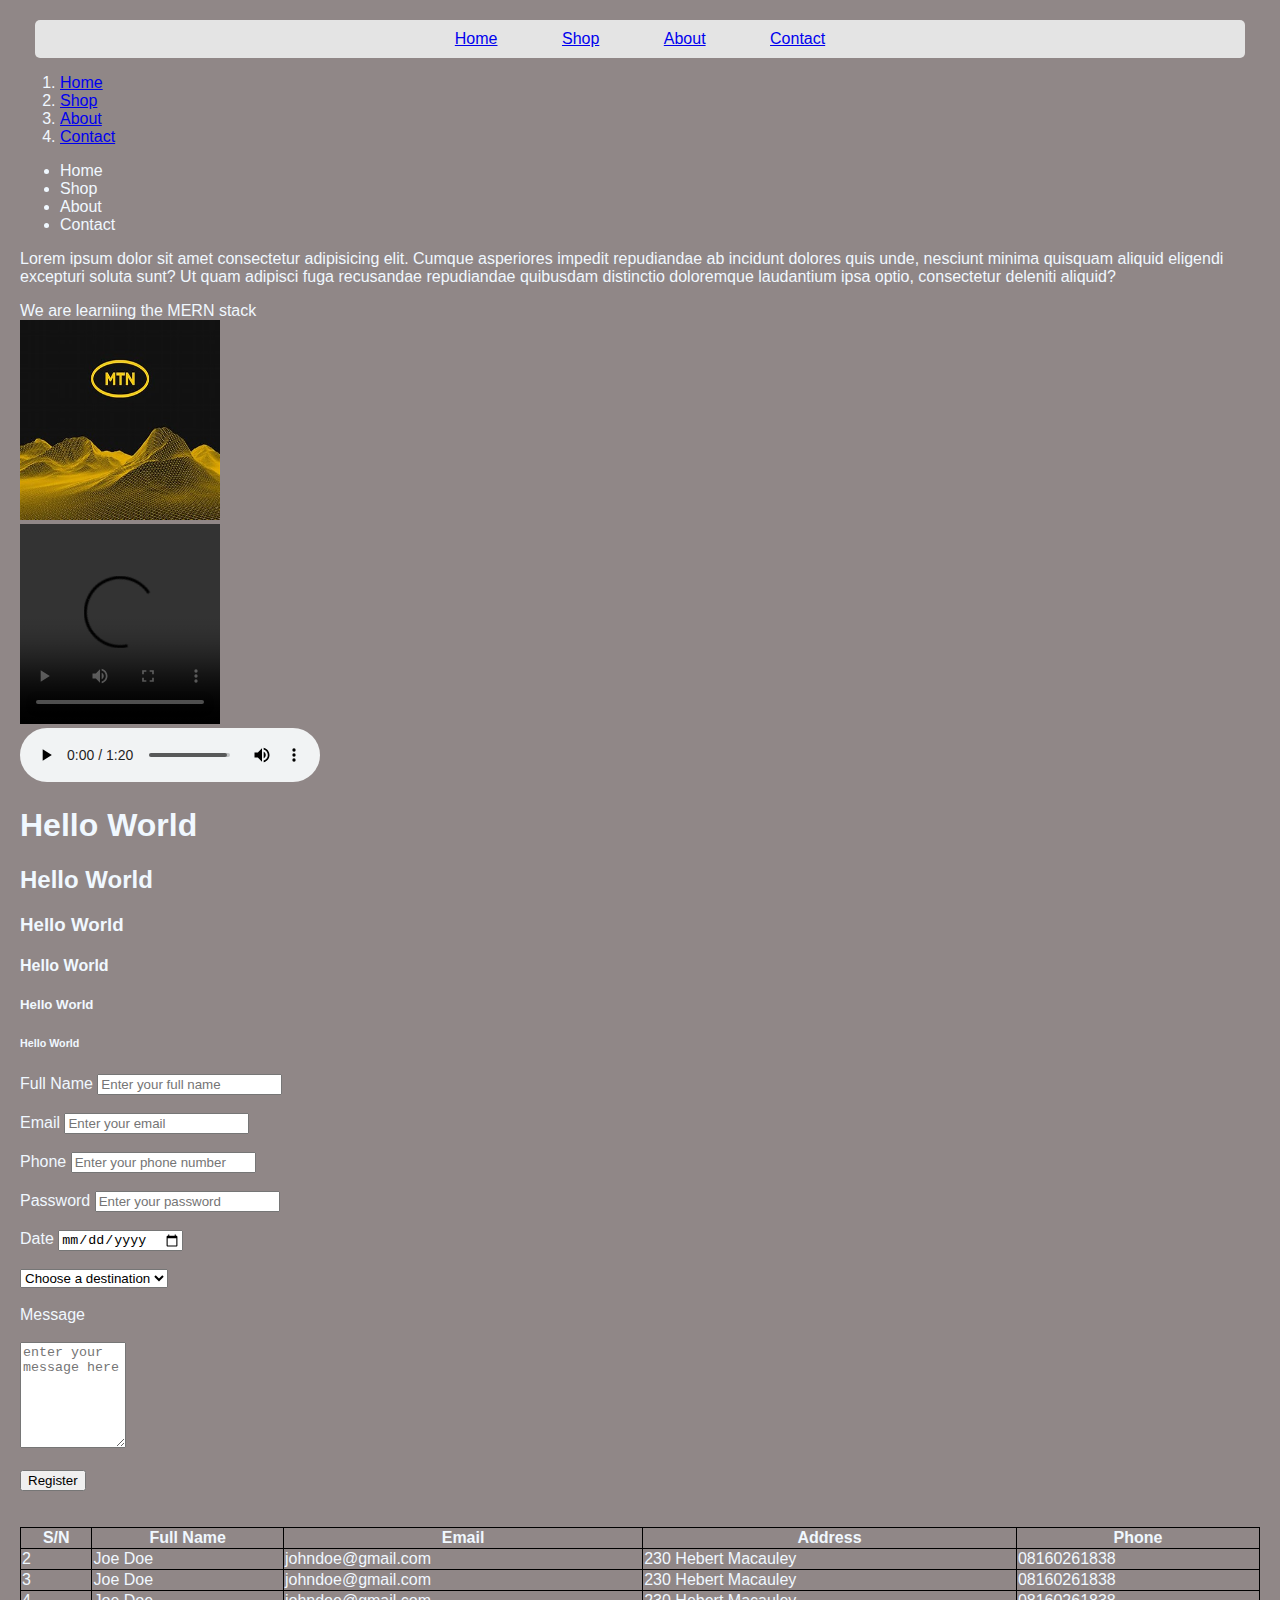
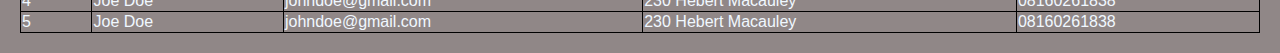
==== index.html @ dbf5c8e6 "working" ====
<!DOCTYPE html>
<html lang="en">
<head>
    <meta charset="UTF-8">
    <meta name="viewport" content="width=device-width, initial-scale=1.0">
    <link rel="shortcut icon" href="image/mtn.jpg">
    <link rel="stylesheet" href="index.css">
    <title>Document</title>
</head>
<body>

    <nav id="navbar">
        <a href="index.html" id="ancor">Home</a>
        <a href="shop.html"  id="ancor">Shop</a>
        <a href="about.html" id="ancor">About</a>
        <a href="contact.html" id="ancor">Contact</a>
    </nav>

    </nav>
        <ol>
            <li><a href="index.html">Home</a></li>
            <li><a href="shop.html">Shop</a></li>
            <li><a href="about.html">About</a></li>
            <li><a href="contact.html">Contact</a></li>
        </ol>

        <ul>
            <li>Home</li>
            <li>Shop</li>
            <li>About</li>
            <li>Contact</li>
        </ul>

        <div>
            <p>Lorem ipsum dolor sit amet consectetur adipisicing elit. Cumque asperiores impedit repudiandae ab incidunt dolores quis unde, nesciunt minima quisquam aliquid eligendi excepturi soluta sunt? Ut quam adipisci fuga recusandae repudiandae quibusdam distinctio doloremque laudantium ipsa optio, consectetur deleniti aliquid?</p>
            <span>We are learniing the MERN stack</span>
        </div>
    </nav>


    <div>
        <img src="image/mtn.jpg" alt="mtn log" width="200" height="200"><br>
        <video src="image/mtn vid.mp4" controls  width="200" height="200"></video><br>
        <audio src="image/mtn audio.mp3" controls width="200" height="200"></audio>
    </div>

    <h1>Hello World</h1>
    <h2>Hello World</h2>
    <h3>Hello World</h3>
    <h4>Hello World</h4>
    <h5>Hello World</h5>
    <h6>Hello World</h6>

    <form action="">
        <label for="full name">Full Name</label>
        <input type="text" name="full name" id="full name" placeholder="Enter your full name"><br><br>

        <label for="email">Email</label>
        <input type="email" name="email" id="email" placeholder="Enter your email"><br><br>

        <label for="phone">Phone</label>
        <input type="number" name="phone" id="phone" placeholder="Enter your phone number"><br><br>

        <label for="password">Password</label>
        <input type="text" name="password" id="password" placeholder="Enter your password"><br><br>

        <label for="date">Date</label>
        <input type="date" name="date" id="date"><br><br>

        <select name="destination" id="destination">
            <option value="type">Choose a destination</option>
            <option value="type">Austria</option>
            <option value="type">Italy</option>
            <option value="type">Spain</option>
            <option value="type">Canada</option>
        </select><br><br>

        <label for="message">Message</label><br><br>
        <textarea name="message" id="" placeholder="enter your message here" style="width: 100px; height: 100px;"></textarea><br><br>
        <button type="submit">Register</button>
    </form><br><br>

    <table style="border: 1px solid black; border-collapse: collapse; width: 100%;">
        <tr>
            <th style="border: 1px solid black;">S/N</th>
            <th style="border: 1px solid black;">Full Name</th>
            <th style="border: 1px solid black;">Email</th>
            <th style="border: 1px solid black;">Address</th>
            <th style="border: 1px solid black;">Phone</th>
        </tr>

        <tr>
            <td style="border: 1px solid black;">2</td>
            <td style="border: 1px solid black;">Joe Doe</td>
            <td style="border: 1px solid black;">johndoe@gmail.com</td>
            <td style="border: 1px solid black;">230 Hebert Macauley</td>
            <td style="border: 1px solid black;">08160261838</td>
        </tr>

        <tr>
            <td style="border: 1px solid black;">3</td>
            <td style="border: 1px solid black;">Joe Doe</td>
            <td style="border: 1px solid black;">johndoe@gmail.com</td>
            <td style="border: 1px solid black;">230 Hebert Macauley</td>
            <td style="border: 1px solid black;">08160261838</td>
        </tr>

        <tr>
            <td style="border: 1px solid black;">4</td>
            <td style="border: 1px solid black;">Joe Doe</td>
            <td style="border: 1px solid black;">johndoe@gmail.com</td>
            <td style="border: 1px solid black;">230 Hebert Macauley</td>
            <td style="border: 1px solid black;">08160261838</td>
        </tr>

        <tr>
            <td style="border: 1px solid black;">5</td>
            <td style="border: 1px solid black;">Joe Doe</td>
            <td style="border: 1px solid black;">johndoe@gmail.com</td>
            <td style="border: 1px solid black;">230 Hebert Macauley</td>
            <td style="border: 1px solid black;">08160261838</td>
        </tr>
    </table>
</body>
</html>
---- index.css ----
body{
    background-color: #908787;
    font-family: Arial, sans-serif;
    margin: 0;
    padding: 20px;
    color: aliceblue;
}

#navbar {
    background-color: #e4e4e4;
    color: white;
    padding: 10px;
    text-align: center;
    border-radius: 5px;
    margin: 0 15px;
}

#ancor {
    margin: 0 30px; 
}
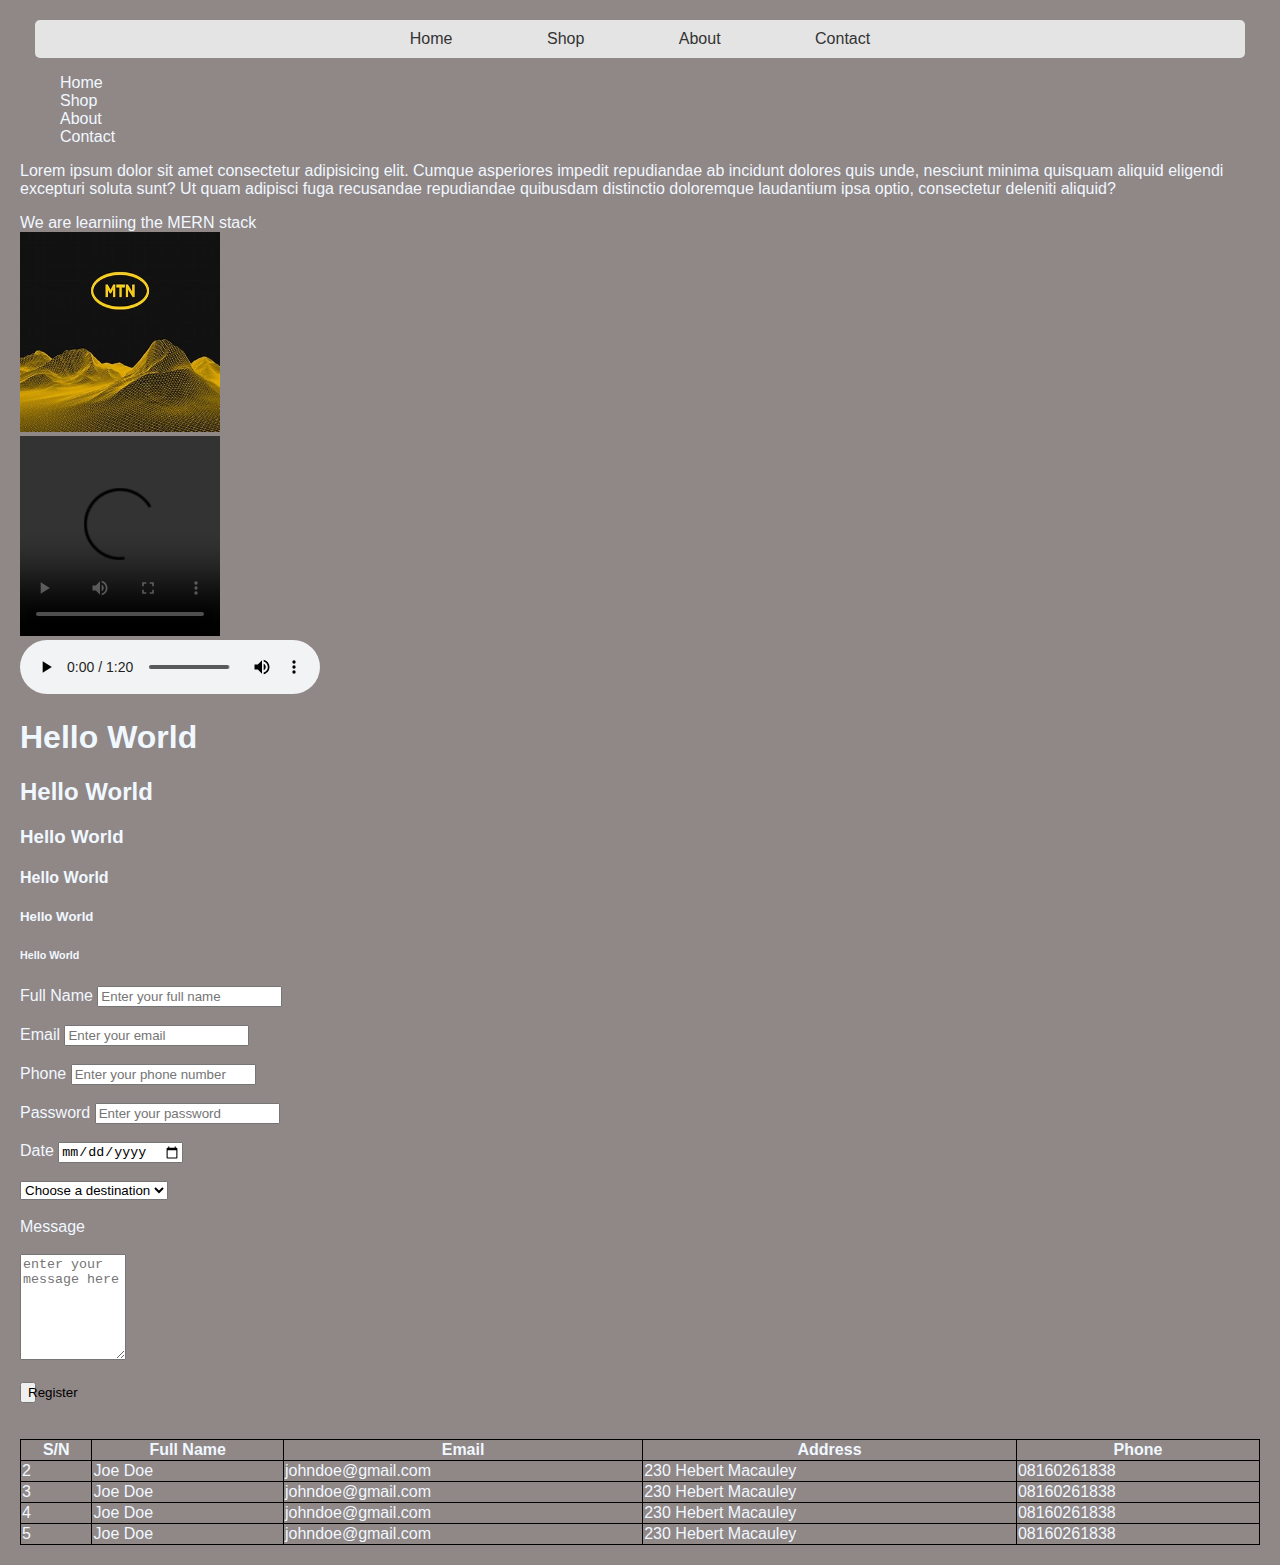
==== commit fa8e21a8: "landing page" ====
--- a/index.html
+++ b/index.html
@@ -8,7 +8,6 @@
     <title>Document</title>
 </head>
 <body>
-
     <nav id="navbar">
         <a href="index.html" id="ancor">Home</a>
         <a href="shop.html"  id="ancor">Shop</a>
@@ -17,14 +16,7 @@
     </nav>
 
     </nav>
-        <ol>
-            <li><a href="index.html">Home</a></li>
-            <li><a href="shop.html">Shop</a></li>
-            <li><a href="about.html">About</a></li>
-            <li><a href="contact.html">Contact</a></li>
-        </ol>
-
-        <ul>
+        <ul class="list-item" >
             <li>Home</li>
             <li>Shop</li>
             <li>About</li>
@@ -77,7 +69,7 @@
 
         <label for="message">Message</label><br><br>
         <textarea name="message" id="" placeholder="enter your message here" style="width: 100px; height: 100px;"></textarea><br><br>
-        <button type="submit">Register</button>
+        <button type="submit" class="btn">Register</button>
     </form><br><br>
 
     <table style="border: 1px solid black; border-collapse: collapse; width: 100%;">
--- a/index.css
+++ b/index.css
@@ -7,6 +7,8 @@
 }
 
 #navbar {
+    /* display: flex; */
+    /* justify-content: space-between; */
     background-color: #e4e4e4;
     color: white;
     padding: 10px;
@@ -15,6 +17,21 @@
     margin: 0 15px;
 }
 
+#navbar a {
+    color: #333;
+    text-decoration: none;
+    padding: 10px 15px;
+    border-radius: 5px;
+}
+
 #ancor {
     margin: 0 30px; 
+}
+
+.list-item {
+    list-style: none;
+}
+
+.btn {
+    width: 00px;
 }